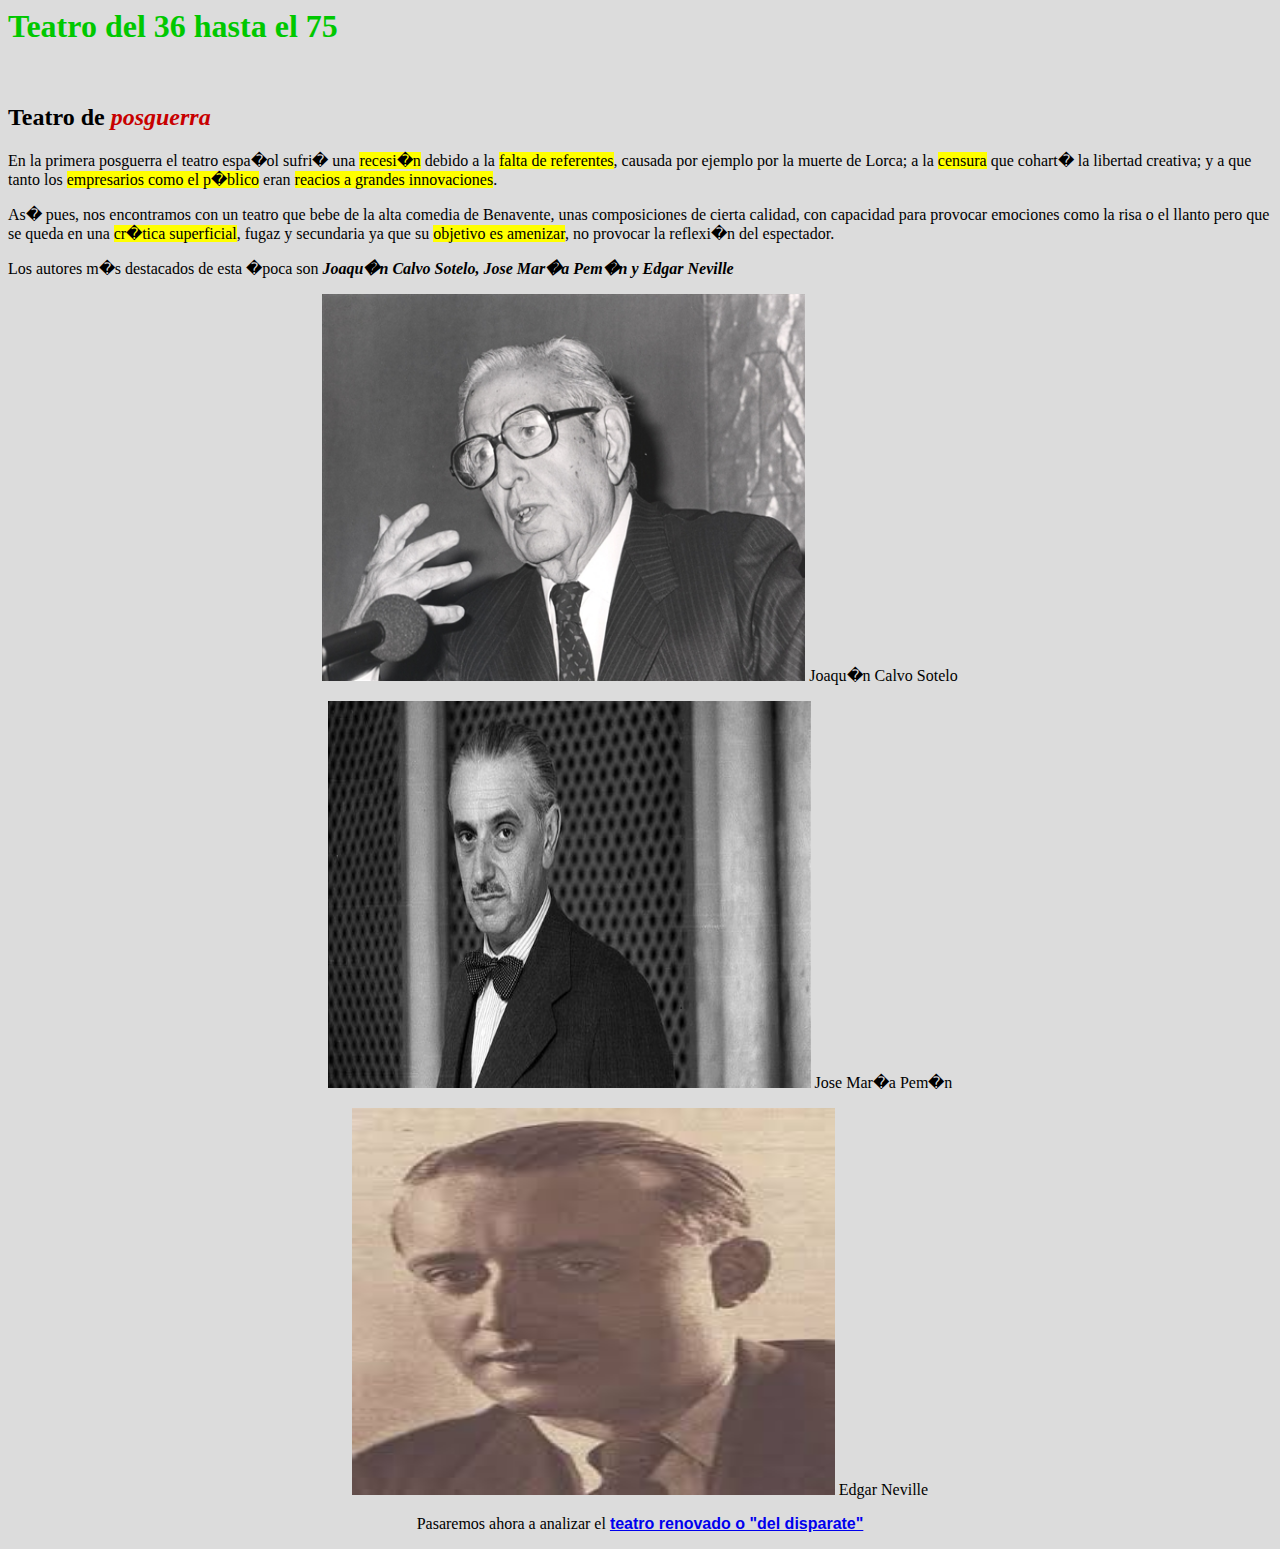
==== index2.html @ 2c4ab154 "Add files via upload" ====
<html>
	<head>
		<link rel="stylesheet" href="hojaestilo.css" type="text/css" media="all">

		<title>Literatura 2�BH</title>
	</head>

	<body style="background-color:Gainsboro;">

		<audio src="music1ind.mp3" autoplay="true" loop="true"></audio>

		<article>
			<h1>Teatro del 36 hasta el 75</h1>
			<br/>
			<h2>Teatro de <span style="color:rgb(200,0,0);font-style:italic">posguerra</span></h2>
			<p>En la primera posguerra el teatro espa�ol sufri� una <mark>recesi�n</mark> debido a la <mark>falta de referentes</mark>, causada por ejemplo por la muerte de Lorca; a la <mark>censura</mark> que cohart� la libertad creativa; y a que tanto los <mark>empresarios como el p�blico</mark> eran <mark>reacios a grandes innovaciones</mark>.</p>
			<p>As� pues, nos encontramos con un teatro que bebe de la alta comedia de Benavente, unas composiciones de cierta calidad, con capacidad para provocar emociones como la risa o el llanto pero que se queda en una <mark>cr�tica superficial</mark>, fugaz y secundaria ya que su <mark>objetivo es amenizar</mark>, no provocar la reflexi�n del espectador.</p>
			<p> Los autores m�s destacados de esta �poca son <strong><em>Joaqu�n Calvo Sotelo, Jose Mar�a Pem�n y Edgar Neville</em></strong></p>
			<div align="center">
			<p><img src="imagen1ind.jpg"width="483px" height="387px"/> Joaqu�n Calvo Sotelo</p>
			<p><img src="imagen2ind.jpg"width="483px" height="387px"/> Jose Mar�a Pem�n</p>
			<p><img src="imagen3ind.jpg"width="483px" height="387px"/> Edgar Neville</p>
			<p>Pasaremos ahora a analizar el <a href="index3.html"><strong>teatro renovado o "del disparate"</strong></a></p>
			</div>
			
			

			
			
		</article>
	</body>
</html>
---- hojaestilo.css ----
<style type="text/css">
body {background-color:Gainsboro;}
h1{color:rgb(0,200,0);font:italic;}
a:link {font-family: sans-serif; }
a:hover {color:red; }
a:visited {color:purple; }
.importante {backcgound:yellow;}
samp{font:arial;color:rgb(0,0,200)}

</style>
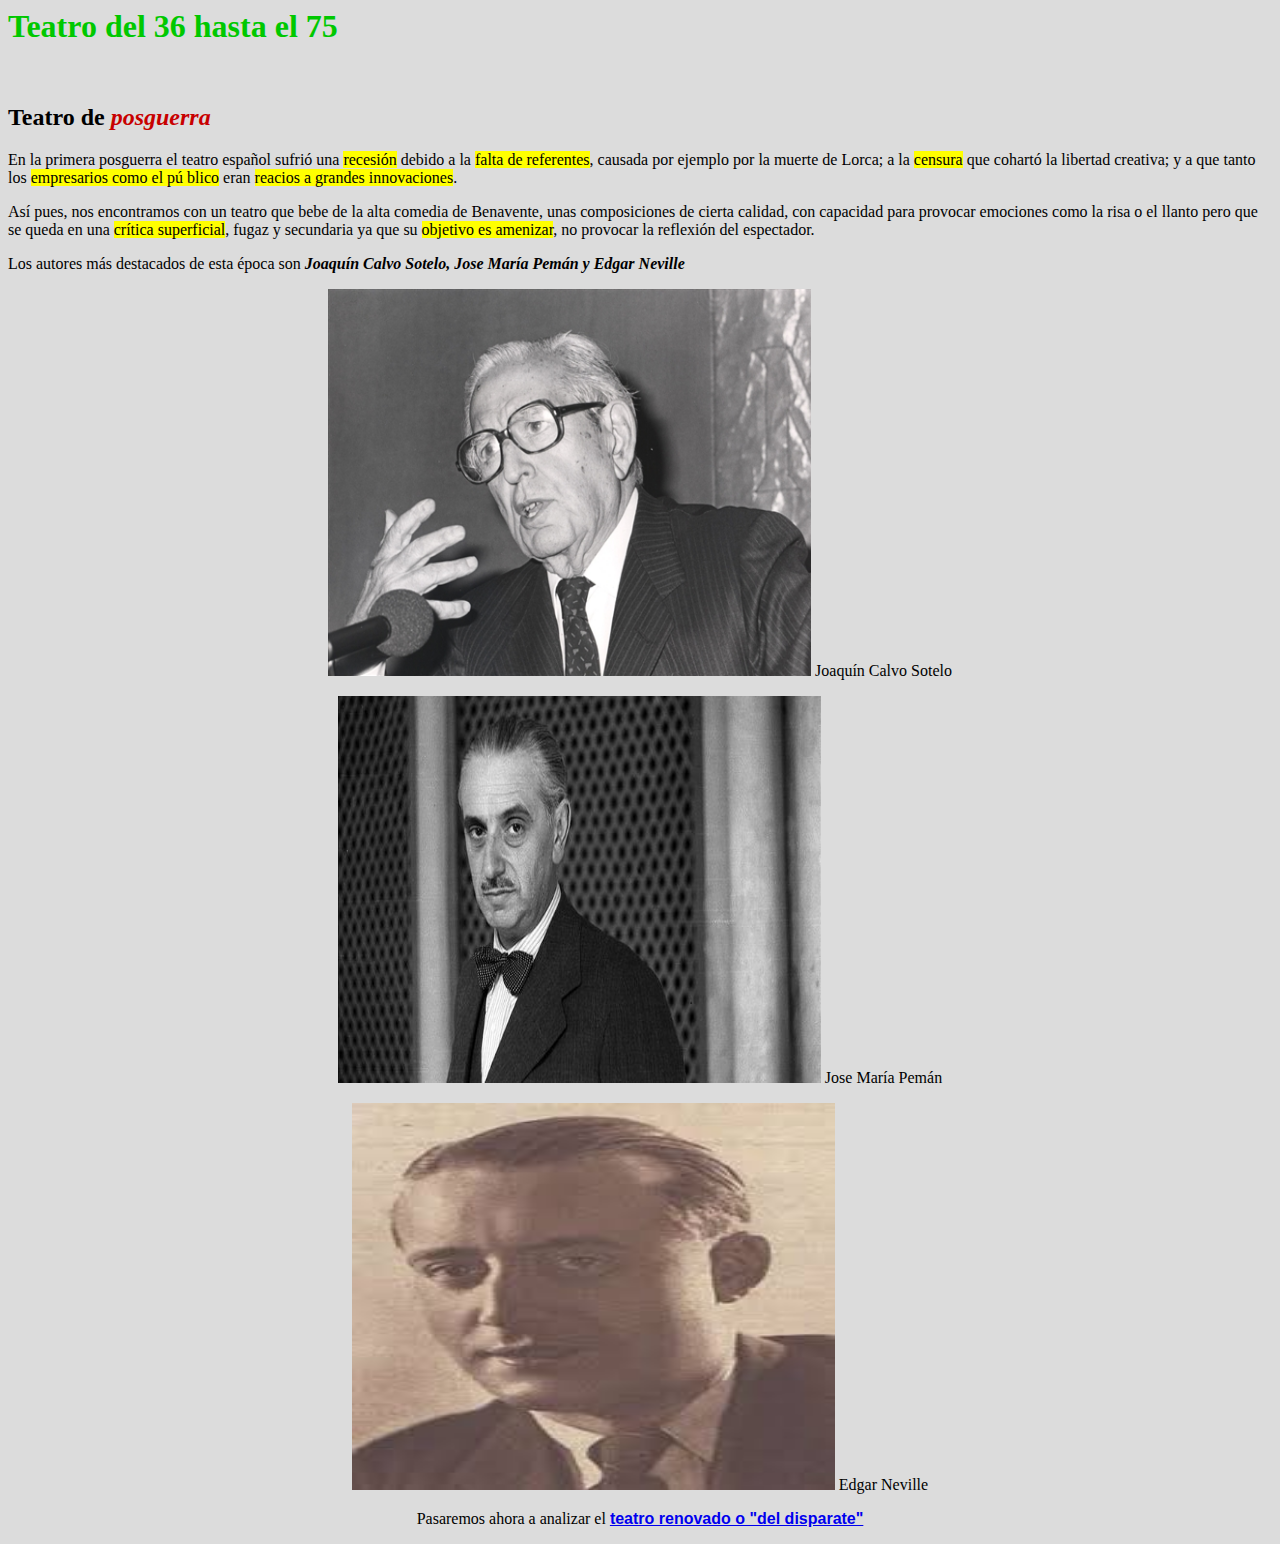
==== commit 170d08cd: "Update index2.html" ====
--- a/index2.html
+++ b/index2.html
@@ -2,7 +2,7 @@
 	<head>
 		<link rel="stylesheet" href="hojaestilo.css" type="text/css" media="all">
 
-		<title>Literatura 2�BH</title>
+		<title>Literatura 2ºBH</title>
 	</head>
 
 	<body style="background-color:Gainsboro;">
@@ -13,12 +13,12 @@
 			<h1>Teatro del 36 hasta el 75</h1>
 			<br/>
 			<h2>Teatro de <span style="color:rgb(200,0,0);font-style:italic">posguerra</span></h2>
-			<p>En la primera posguerra el teatro espa�ol sufri� una <mark>recesi�n</mark> debido a la <mark>falta de referentes</mark>, causada por ejemplo por la muerte de Lorca; a la <mark>censura</mark> que cohart� la libertad creativa; y a que tanto los <mark>empresarios como el p�blico</mark> eran <mark>reacios a grandes innovaciones</mark>.</p>
-			<p>As� pues, nos encontramos con un teatro que bebe de la alta comedia de Benavente, unas composiciones de cierta calidad, con capacidad para provocar emociones como la risa o el llanto pero que se queda en una <mark>cr�tica superficial</mark>, fugaz y secundaria ya que su <mark>objetivo es amenizar</mark>, no provocar la reflexi�n del espectador.</p>
-			<p> Los autores m�s destacados de esta �poca son <strong><em>Joaqu�n Calvo Sotelo, Jose Mar�a Pem�n y Edgar Neville</em></strong></p>
+			<p>En la primera posguerra el teatro español sufri&oacute; una <mark>recesi&oacute;n</mark> debido a la <mark>falta de referentes</mark>, causada por ejemplo por la muerte de Lorca; a la <mark>censura</mark> que cohart&oacute; la libertad creativa; y a que tanto los <mark>empresarios como el p&uacute;	blico</mark> eran <mark>reacios a grandes innovaciones</mark>.</p>
+			<p>As&iacute; pues, nos encontramos con un teatro que bebe de la alta comedia de Benavente, unas composiciones de cierta calidad, con capacidad para provocar emociones como la risa o el llanto pero que se queda en una <mark>cr&iacute;tica superficial</mark>, fugaz y secundaria ya que su <mark>objetivo es amenizar</mark>, no provocar la reflexi&oacute;n del espectador.</p>
+			<p> Los autores m&aacute;s destacados de esta &eacute;poca son <strong><em>Joaqu&iacute;n Calvo Sotelo, Jose Mar&iacute;a Pem&aacute;n y Edgar Neville</em></strong></p>
 			<div align="center">
-			<p><img src="imagen1ind.jpg"width="483px" height="387px"/> Joaqu�n Calvo Sotelo</p>
-			<p><img src="imagen2ind.jpg"width="483px" height="387px"/> Jose Mar�a Pem�n</p>
+			<p><img src="imagen1ind.jpg"width="483px" height="387px"/> Joaqu&iacute;n Calvo Sotelo</p>
+			<p><img src="imagen2ind.jpg"width="483px" height="387px"/> Jose Mar&iacute;a Pem&aacute;n</p>
 			<p><img src="imagen3ind.jpg"width="483px" height="387px"/> Edgar Neville</p>
 			<p>Pasaremos ahora a analizar el <a href="index3.html"><strong>teatro renovado o "del disparate"</strong></a></p>
 			</div>
@@ -29,4 +29,4 @@
 			
 		</article>
 	</body>
-</html>+</html>
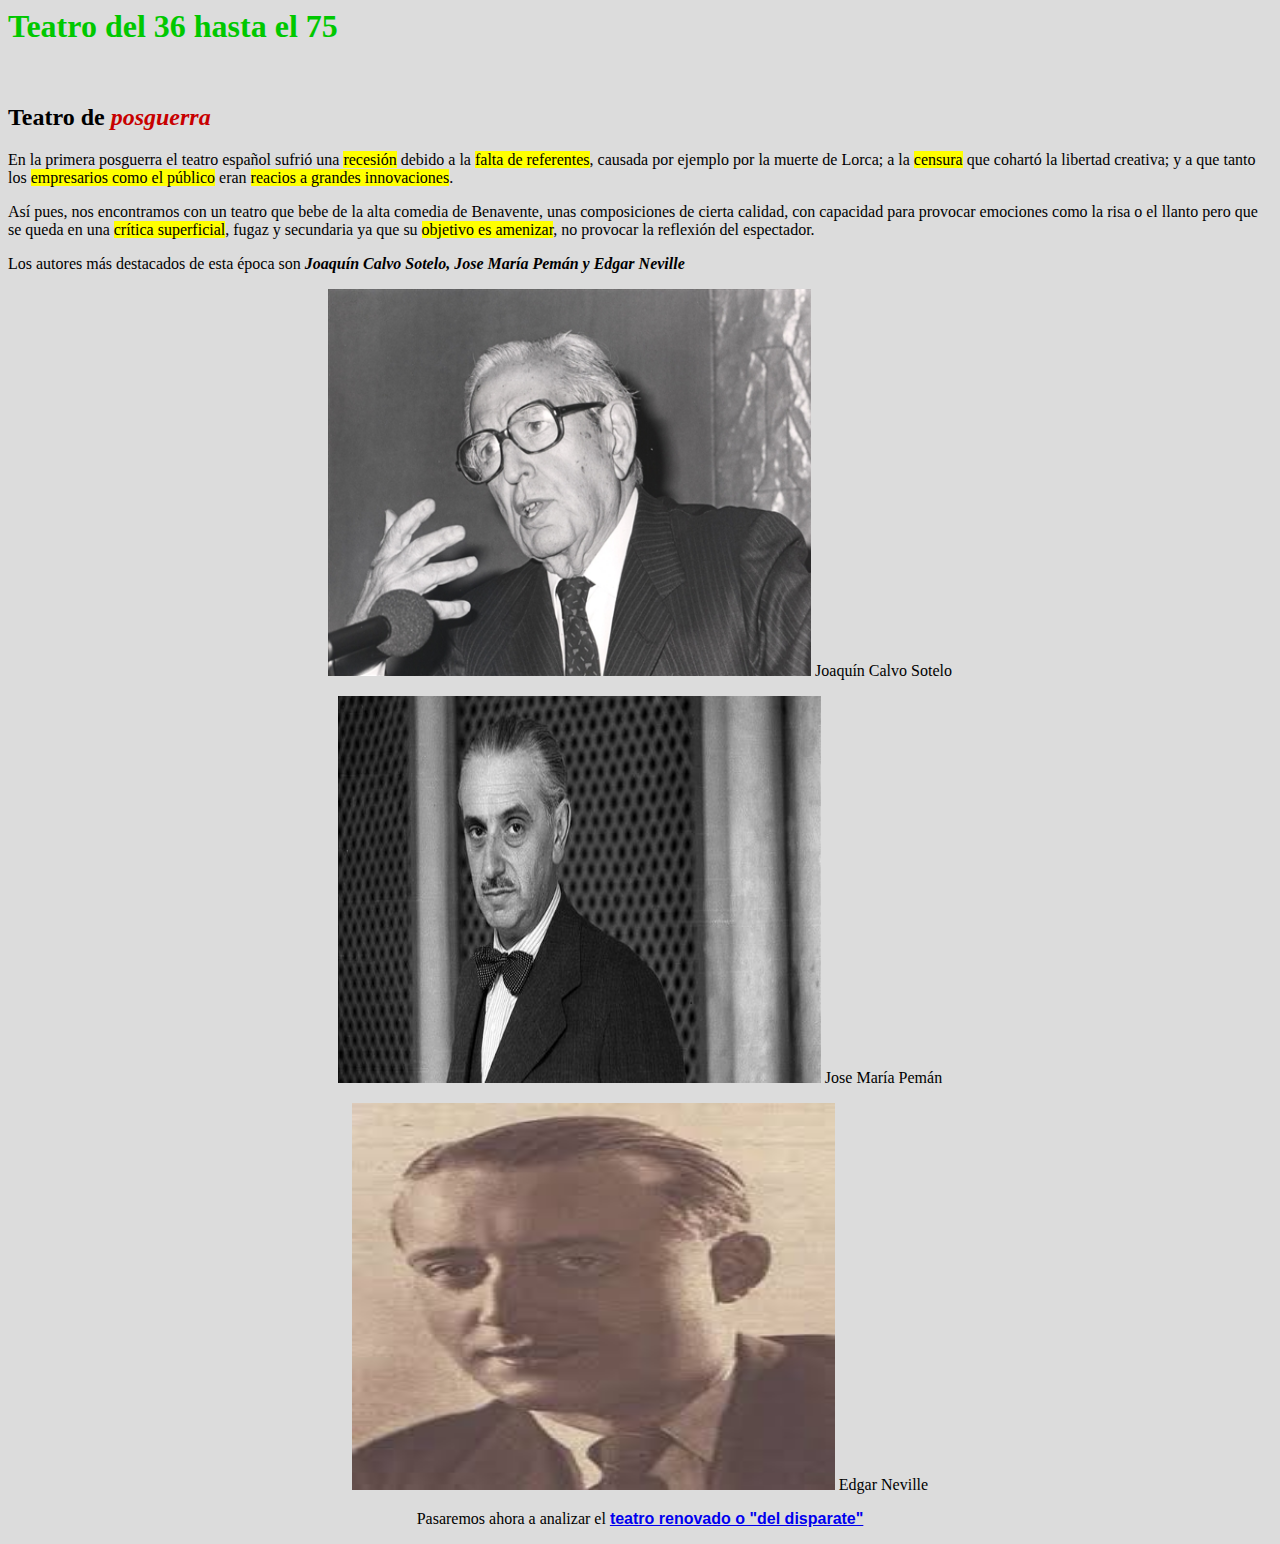
==== commit 4bc023c9: "Update index2.html" ====
--- a/index2.html
+++ b/index2.html
@@ -2,7 +2,7 @@
 	<head>
 		<link rel="stylesheet" href="hojaestilo.css" type="text/css" media="all">
 
-		<title>Literatura 2ºBH</title>
+		<title>Literatura 2BH</title>
 	</head>
 
 	<body style="background-color:Gainsboro;">
@@ -13,12 +13,12 @@
 			<h1>Teatro del 36 hasta el 75</h1>
 			<br/>
 			<h2>Teatro de <span style="color:rgb(200,0,0);font-style:italic">posguerra</span></h2>
-			<p>En la primera posguerra el teatro español sufri&oacute; una <mark>recesi&oacute;n</mark> debido a la <mark>falta de referentes</mark>, causada por ejemplo por la muerte de Lorca; a la <mark>censura</mark> que cohart&oacute; la libertad creativa; y a que tanto los <mark>empresarios como el p&uacute;	blico</mark> eran <mark>reacios a grandes innovaciones</mark>.</p>
-			<p>As&iacute; pues, nos encontramos con un teatro que bebe de la alta comedia de Benavente, unas composiciones de cierta calidad, con capacidad para provocar emociones como la risa o el llanto pero que se queda en una <mark>cr&iacute;tica superficial</mark>, fugaz y secundaria ya que su <mark>objetivo es amenizar</mark>, no provocar la reflexi&oacute;n del espectador.</p>
-			<p> Los autores m&aacute;s destacados de esta &eacute;poca son <strong><em>Joaqu&iacute;n Calvo Sotelo, Jose Mar&iacute;a Pem&aacute;n y Edgar Neville</em></strong></p>
+			<p>En la primera posguerra el teatro español sufrió una <mark>recesión</mark> debido a la <mark>falta de referentes</mark>, causada por ejemplo por la muerte de Lorca; a la <mark>censura</mark> que cohartó la libertad creativa; y a que tanto los <mark>empresarios como el público</mark> eran <mark>reacios a grandes innovaciones</mark>.</p>
+			<p>Así pues, nos encontramos con un teatro que bebe de la alta comedia de Benavente, unas composiciones de cierta calidad, con capacidad para provocar emociones como la risa o el llanto pero que se queda en una <mark>crítica superficial</mark>, fugaz y secundaria ya que su <mark>objetivo es amenizar</mark>, no provocar la reflexión del espectador.</p>
+			<p> Los autores más destacados de esta época son <strong><em>Joaquín Calvo Sotelo, Jose María Pemán y Edgar Neville</em></strong></p>
 			<div align="center">
-			<p><img src="imagen1ind.jpg"width="483px" height="387px"/> Joaqu&iacute;n Calvo Sotelo</p>
-			<p><img src="imagen2ind.jpg"width="483px" height="387px"/> Jose Mar&iacute;a Pem&aacute;n</p>
+			<p><img src="imagen1ind.jpg"width="483px" height="387px"/> Joaquín Calvo Sotelo</p>
+			<p><img src="imagen2ind.jpg"width="483px" height="387px"/> Jose María Pemán</p>
 			<p><img src="imagen3ind.jpg"width="483px" height="387px"/> Edgar Neville</p>
 			<p>Pasaremos ahora a analizar el <a href="index3.html"><strong>teatro renovado o "del disparate"</strong></a></p>
 			</div>
